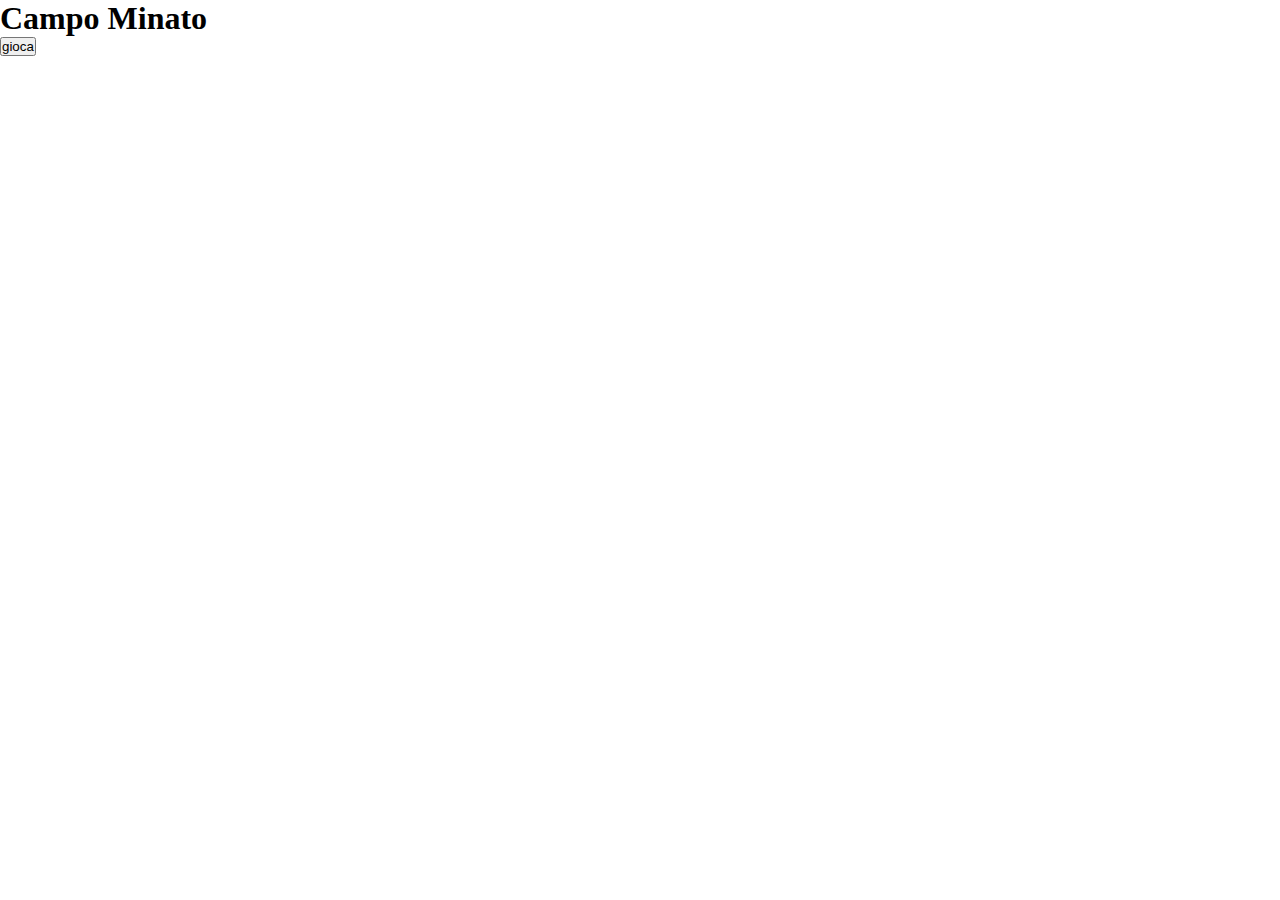
==== bonus/index.html @ 68619983 "add bonus folder" ====
<!DOCTYPE html>
<html lang="en">
<head>
    <meta charset="UTF-8">
    <meta name="viewport" content="width=device-width, initial-scale=1.0">
    <title>Campo Minato</title>
    <link href="https://cdn.jsdelivr.net/npm/bootstrap@5.3.2/dist/css/bootstrap.min.css" rel="stylesheet" integrity="sha384-T3c6CoIi6uLrA9TneNEoa7RxnatzjcDSCmG1MXxSR1GAsXEV/Dwwykc2MPK8M2HN" crossorigin="anonymous">
    <link rel="stylesheet" href="./css/style.css">
</head>
<body>
    <header class="text-center my-3">
        <h1>Campo Minato</h1>
        <!-- button  -->
        <button id="play" class="btn btn-success">gioca</button>
    </header>
    <main>
        <!-- GRIGLIA  -->
        <div id="grid" class="d-flex flex-wrap my-3 justify-content-center">

        </div>
    </main>

    <script type="text/javascript" src="./js/script.js"></script>
</body>
</html>
---- bonus/css/style.css ----
*{
    margin: 0;
    padding: 0;
    box-sizing: border-box;
}
#grid{
    width: 1000px; 
    margin: 0 auto;

}
.square{
    width: 100px;
    height: 100px;
    border: 1px solid black;
    display: flex;
    justify-content: center;
    align-items: center;
}
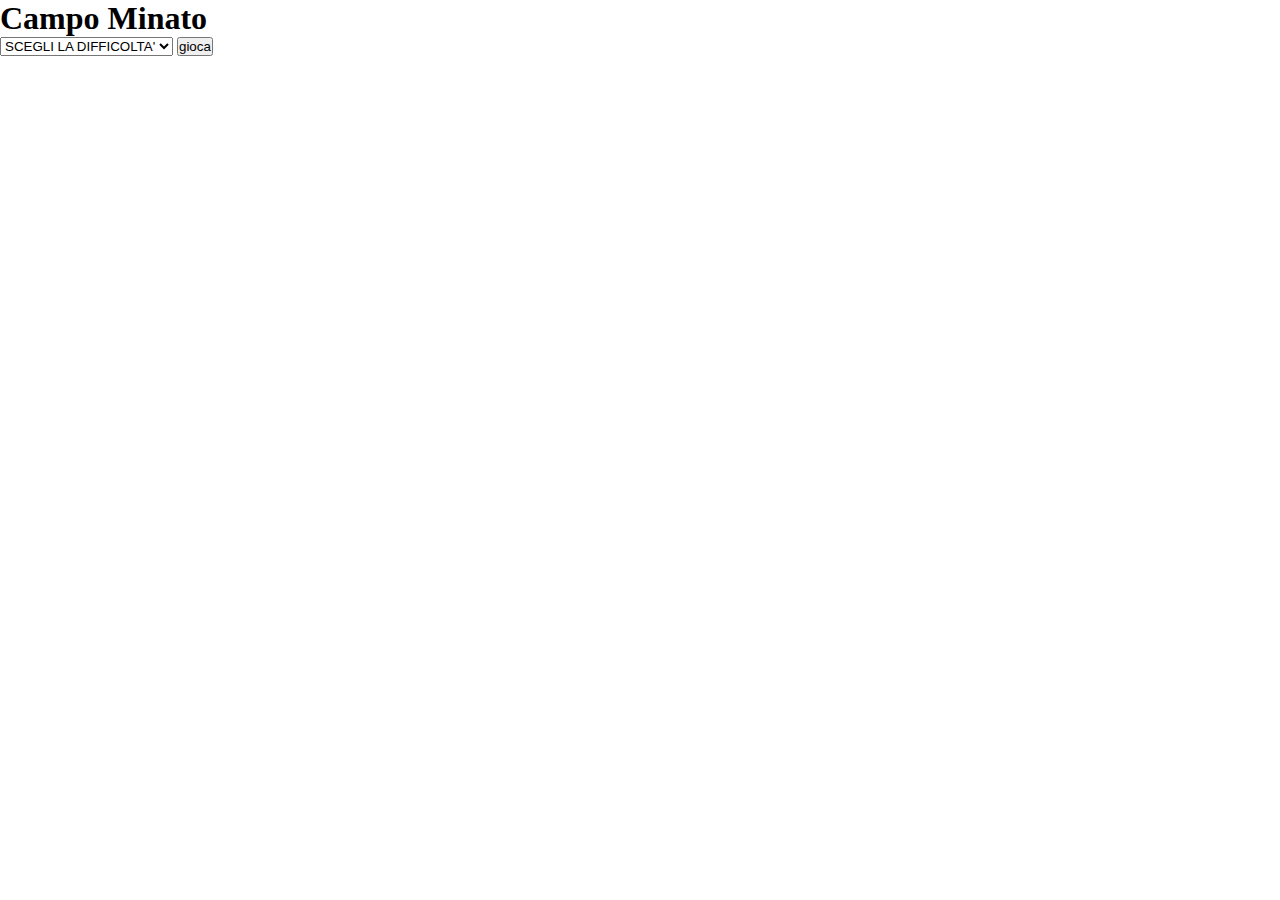
==== commit 57d990f2: "start second bonus" ====
--- a/bonus/index.html
+++ b/bonus/index.html
@@ -10,6 +10,13 @@
 <body>
     <header class="text-center my-3">
         <h1>Campo Minato</h1>
+        <!-- SELECTOR  -->
+        <select name="difficulty" id="difficulty">
+            <option value="">SCEGLI LA DIFFICOLTA'</option>
+            <option value="1">Facile</option>
+            <option value="2">Medio</option>
+            <option value="3">Difficile</option>
+        </select>
         <!-- button  -->
         <button id="play" class="btn btn-success">gioca</button>
     </header>
--- a/bonus/css/style.css
+++ b/bonus/css/style.css
@@ -15,4 +15,7 @@
     display: flex;
     justify-content: center;
     align-items: center;
+}
+.bg_lightblue{
+    background-color: rgb(51, 240, 240);
 }